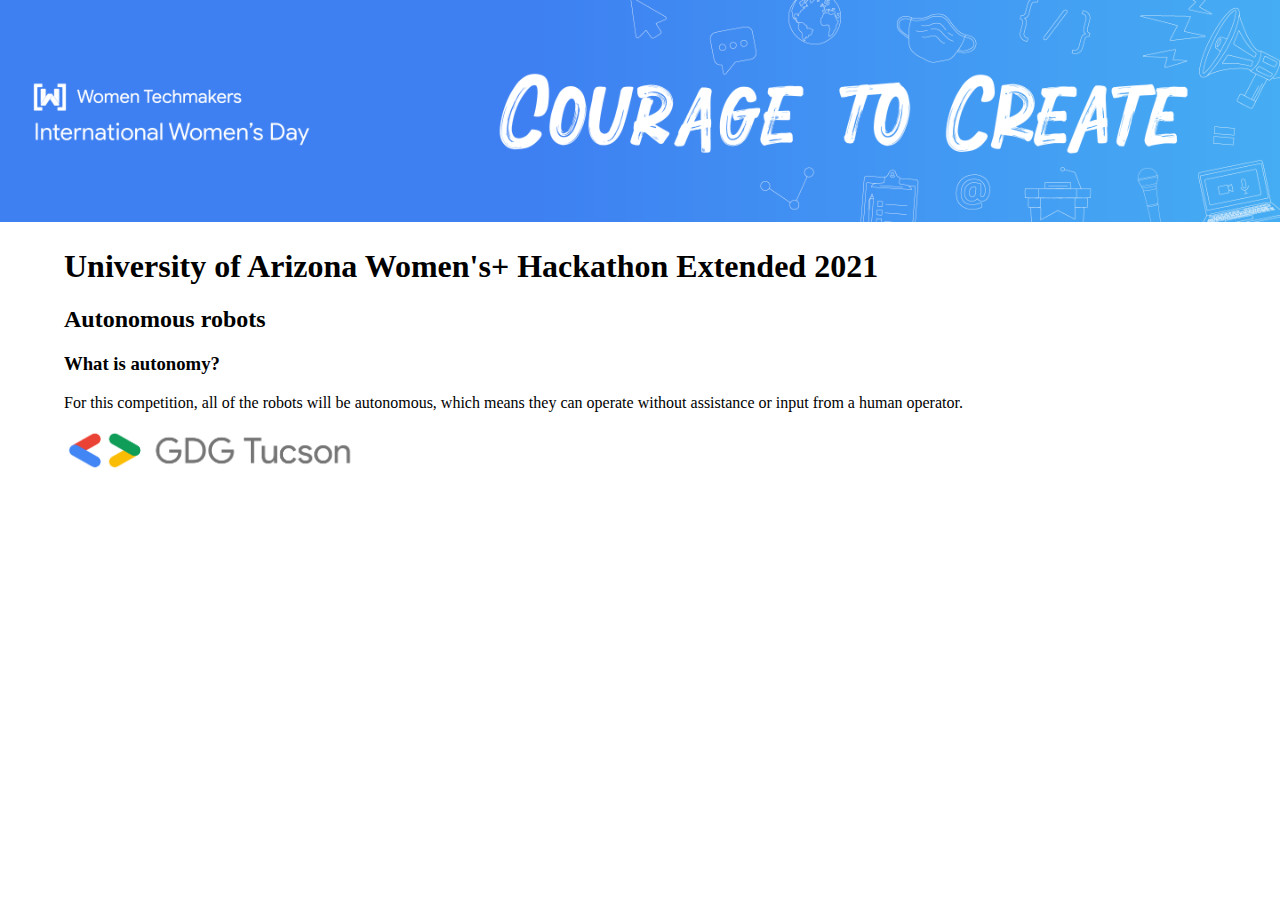
==== pages/autonomous-robots.html @ 0f8fe176 "Add pages for all extended competitions." ====
<!DOCTYPE html>
<html lang="en-us">
    <head>
        <meta charset="utf-8">
        <link rel="shortcut icon" href="../images/gdg-tucson-square.png" type="image/x-icon">
        <title>UAWH Autonomous Robots</title>
        <link rel="stylesheet" href="../styles/uawh-2021.css">
    </head>
    <body>
        <div class="container">
            <div class="header-container">
                <header>
                    <img id="iwd-header" 
                        alt="International Women's Day 2021 logo: Courage to Create"
                        src="../images/wtm-iwd-web-banner.png">
                    </header>
                </div>
            <div class="main-container">
                <main>
                    <h1>University of Arizona Women's+ Hackathon Extended 2021</h1>
                    <article>
                        <h2>Autonomous robots</h2>
                        <section>
                            <h3>What is autonomy?</h3>
                            <p>
                                For this competition, all of the robots will be <emph>autonomous</emph>, which
                                means they can operate without assistance or input from a human operator. 
                            </p>
                        </section>
                    </article>
                </main>
            </div>
            <div class="footer-container">
                <footer>
                    <img id="gdg-tucson-logo"
                        alt="GDG Tucson logo"
                        src="../images/gdg-tucson-logo.png">
                </footer>
            </div>
        </div>
    </body>
</html>
---- styles/uawh-2021.css ----
body {
    margin: 0 0;
}

.container {
    display: grid;
    grid-template-columns: 5vw 90vw 5vw;
    grid-template-rows: auto;
}

.header-container {
    grid-column: 1 / 4;
    grid-row: 1;
}

#iwd-header {
    justify-self: stretch;
    max-width: 100vw;
}

.main-container {
    grid-column: 2;
    grid-row: 2;
}

#bracket {
    max-width: 90vw;
}

#test-pad {
    max-width: 90vw;
}

.footer-container {
    grid-column: 2;
    grid-row: 3;
}

#gdg-tucson-logo {
    max-height: 5vh;
}
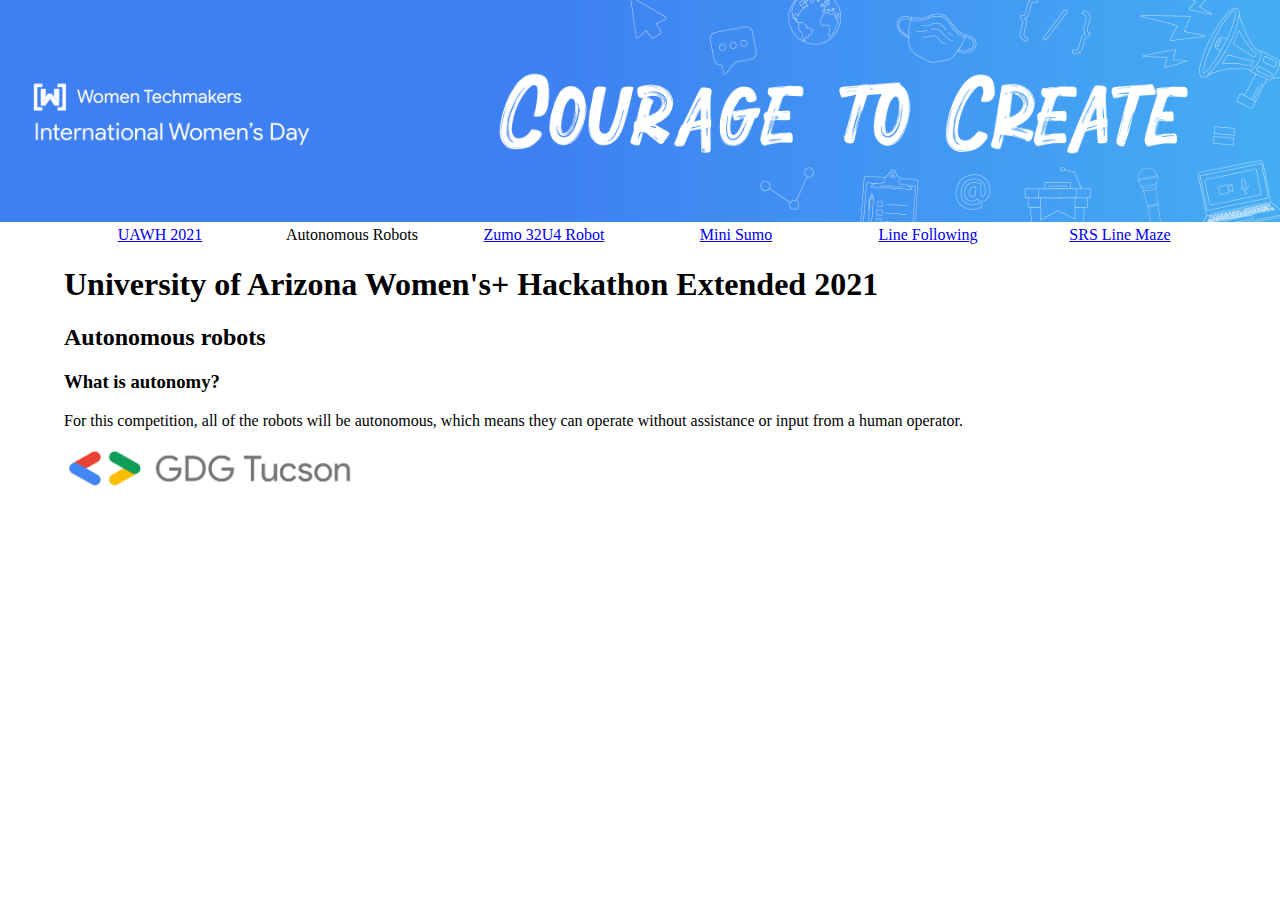
==== commit 601b6668: "Add nav element." ====
--- a/pages/autonomous-robots.html
+++ b/pages/autonomous-robots.html
@@ -13,8 +13,16 @@
                     <img id="iwd-header" 
                         alt="International Women's Day 2021 logo: Courage to Create"
                         src="../images/wtm-iwd-web-banner.png">
-                    </header>
-                </div>
+                </header>
+            </div>
+            <nav class="nav-container">
+                <div id="home"><a href="../index.html">UAWH 2021</a></div>
+                <div id="autonomy">Autonomous Robots</div>
+                <div id="zumo"><a href="../pages/zumo-32u4.html">Zumo 32U4 Robot</a></div>
+                <div id="sumo"><a href="../pages/mini-sumo.html">Mini Sumo</a></div>
+                <div id="line-follow"><a href="../pages/line-following.html">Line Following</a></div>
+                <div id="line-maze"><a href="../pages/srs-line-maze.html">SRS Line Maze</a></div>
+            </nav>
             <div class="main-container">
                 <main>
                     <h1>University of Arizona Women's+ Hackathon Extended 2021</h1>
--- a/styles/uawh-2021.css
+++ b/styles/uawh-2021.css
@@ -18,9 +18,53 @@
     max-width: 100vw;
 }
 
+.nav-container {
+    grid-column: 2;
+    grid-row: 2;
+    display: grid;
+    grid-template-columns: repeat(6, 15vw);
+    grid-template-rows: auto;
+}
+
+#home {
+    grid-column: 1;
+    text-align: center;
+    align-self: center;
+}
+
+#autonomy {
+    grid-column: 2;
+    text-align: center;
+    align-self: center;
+}
+
+#zumo {
+    grid-column: 3;
+    text-align: center;
+    align-self: center;
+}
+
+#sumo {
+    grid-column: 4;
+    text-align: center;
+    align-self: center;
+}
+
+#line-follow {
+    grid-column: 5;
+    text-align: center;
+    align-self: center;
+}
+
+#line-maze {
+    grid-column: 6;
+    text-align: center;
+    align-self: center;
+}
+
 .main-container {
     grid-column: 2;
-    grid-row: 2;
+    grid-row: 3;
 }
 
 #bracket {
@@ -33,7 +77,7 @@
 
 .footer-container {
     grid-column: 2;
-    grid-row: 3;
+    grid-row: 4;
 }
 
 #gdg-tucson-logo {
